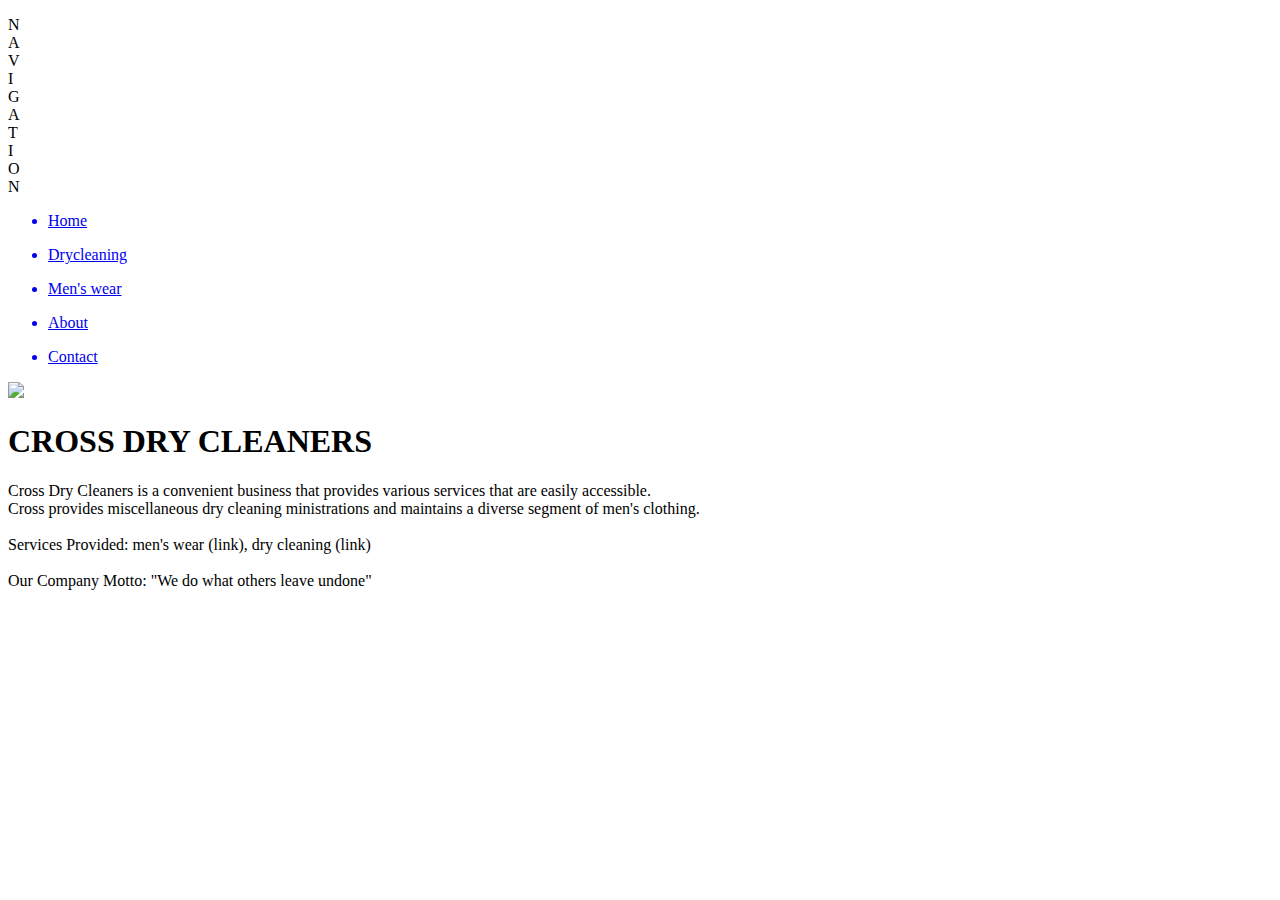
==== index.html @ 7c8ce888 "Add files via upload" ====
<!DOCTYPE html>
<html>
    <head>
        <link href="CSS/normalize.css" rel="stylesheet">
        <link href="CSS/main.css" rel="stylesheet">
        <link href="CSS/index.css" rel="stylesheet">
    </head>
    <body>
        <header id="head">
            <p id="htitle">N<br>A<br>V<br>I<br>G<br>A<br>T<br>I<br>O<br>N</p>
            <div id="hbutton"></div>
            <div id="nav">
                <ul>
                    <a href="#"><li class="sel"><p>Home</p></li></a>
                    <a href="dryc.html"><li><p>Drycleaning</p></li></a>
                    <a href="mensw.html"><li><p>Men's wear</p></li></a>
                    <a href="about.html"><li><p>About</p></li></a>
                    <a href="contact.html"><li><p>Contact</p></li></a>
                </ul>
            </div>
        </header>
        <div id="main">
            <div id="header">
                <img src="Images/Twitter Logo.png">
                <h1 id="title">CROSS DRY CLEANERS</h1>
            </div>
            <div id="body">
                <p>Cross Dry Cleaners is a convenient business that provides various services that are easily accessible. <br> Cross provides miscellaneous dry cleaning ministrations and maintains a diverse segment of men's clothing. <br><br> Services Provided: men's wear (link), dry cleaning (link) <br><br>Our Company Motto: "We do what others leave undone" </p>
            </div>
        </div>
        <footer>
            <div id="fback"></div>
        </footer>
        <script src="JS/main.js"></script>
        <script src="JS/index.js"></script>
    </body>
</html>
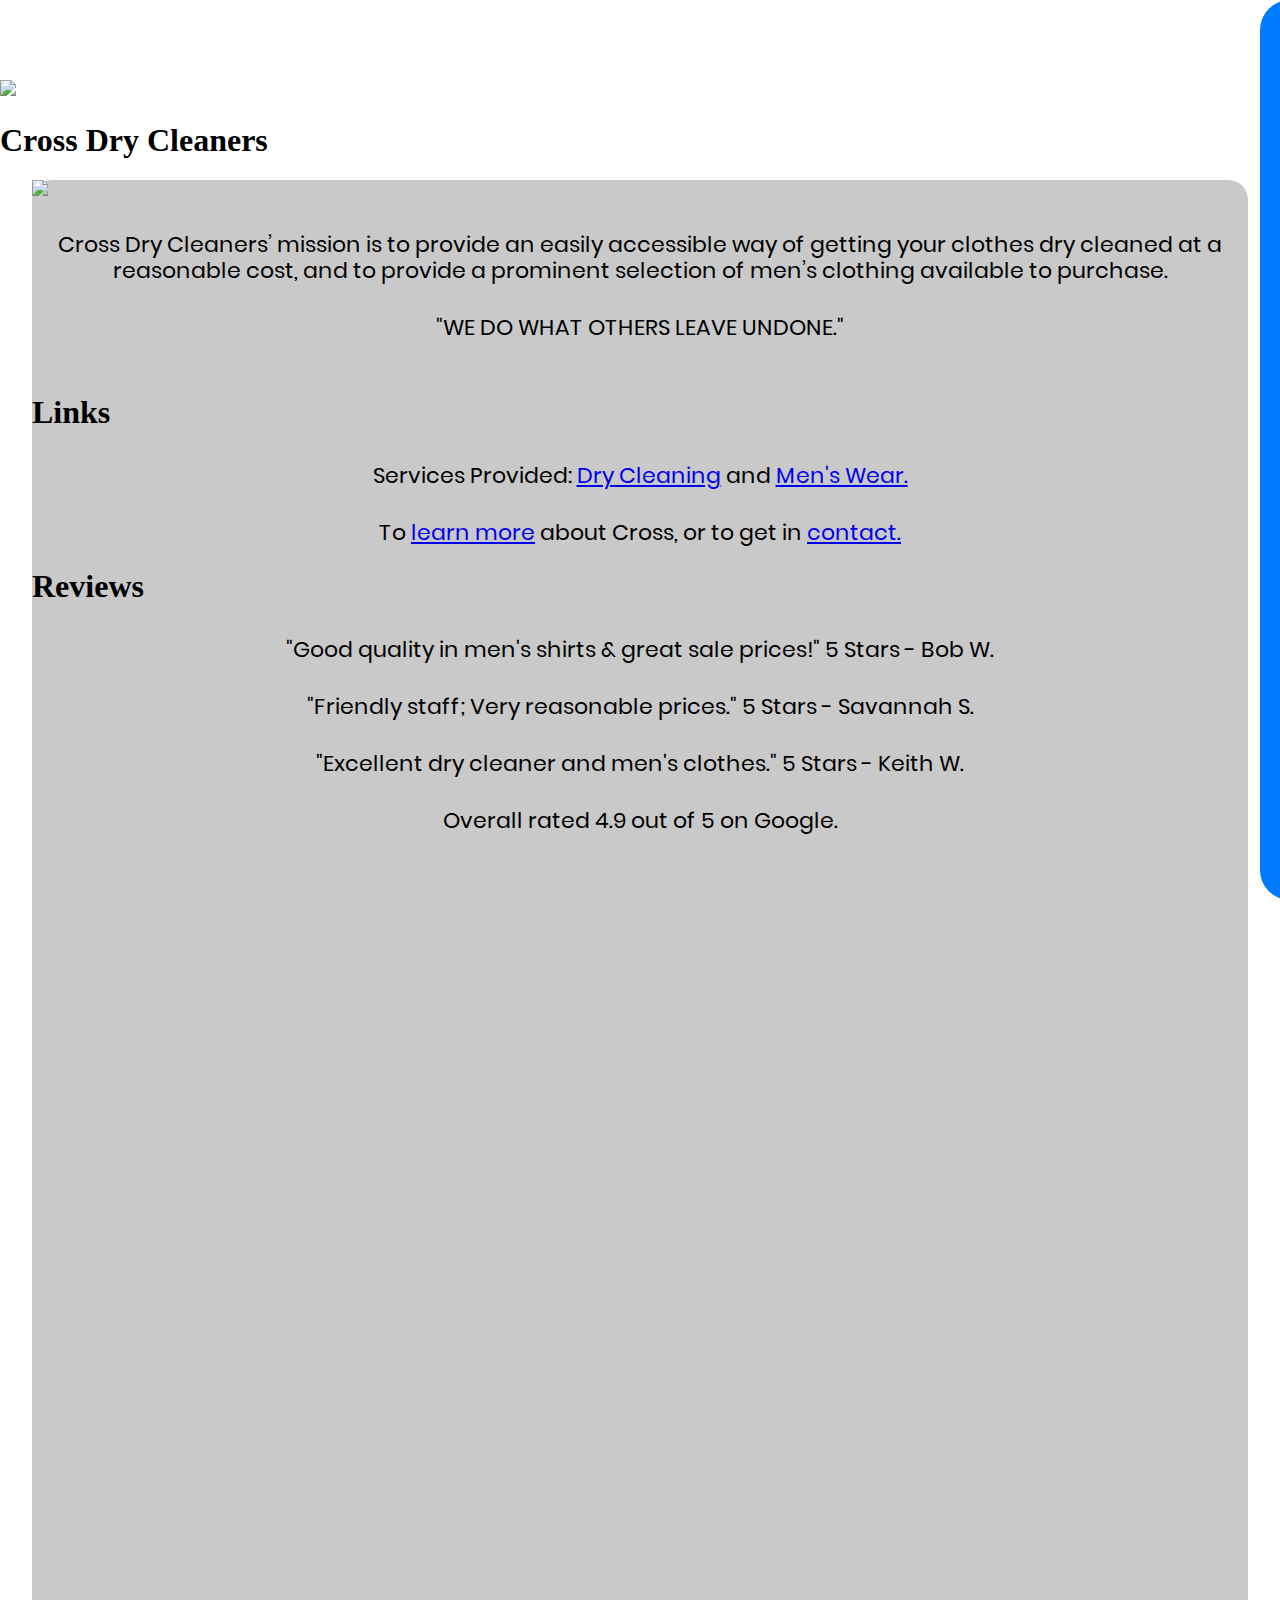
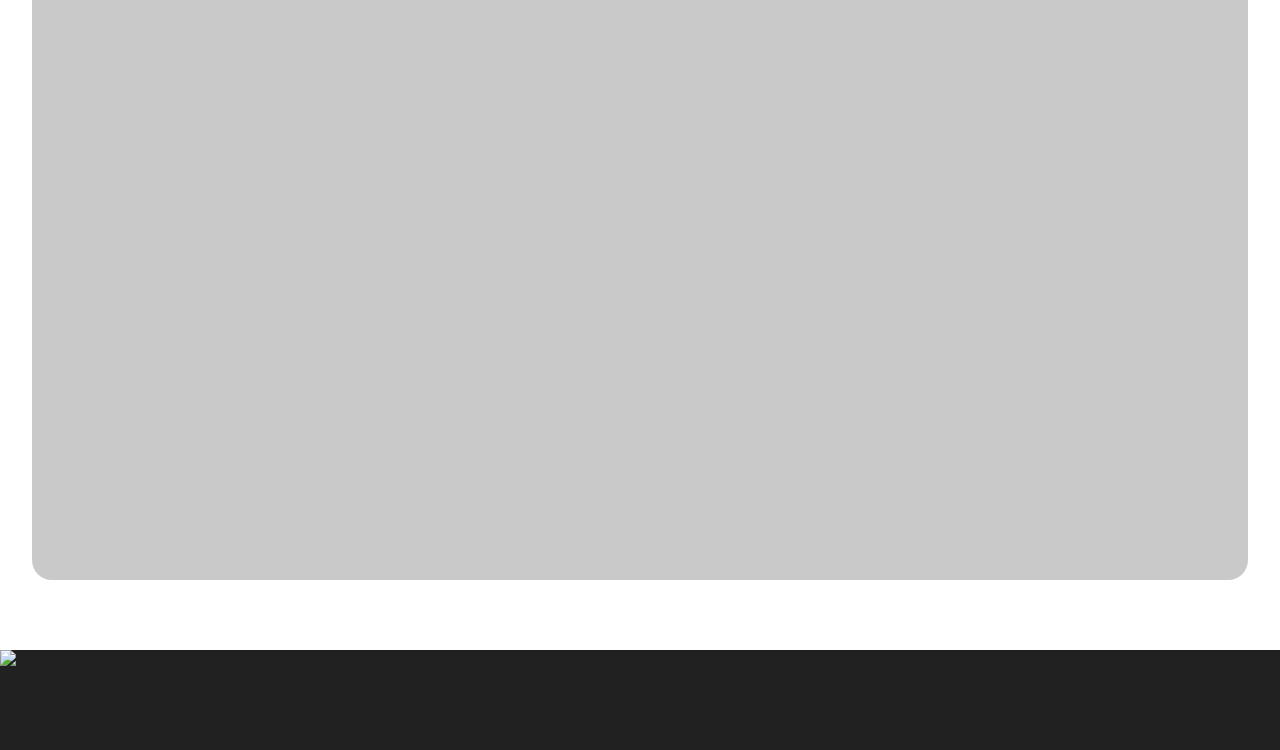
==== commit b398c14f: "Add files via upload" ====
--- a/index.html
+++ b/index.html
@@ -1,6 +1,24 @@
 <!DOCTYPE html>
 <html>
     <head>
+        <link rel="apple-touch-icon" sizes="57x57" href="Images/Favicons/apple-icon-57x57.png">
+        <link rel="apple-touch-icon" sizes="60x60" href="Images/Favicons/apple-icon-60x60.png">
+        <link rel="apple-touch-icon" sizes="72x72" href="Images/Favicons/apple-icon-72x72.png">
+        <link rel="apple-touch-icon" sizes="76x76" href="Images/Favicons/apple-icon-76x76.png">
+        <link rel="apple-touch-icon" sizes="114x114" href="Images/Favicons/apple-icon-114x114.png">
+        <link rel="apple-touch-icon" sizes="120x120" href="Images/Favicons/apple-icon-120x120.png">
+        <link rel="apple-touch-icon" sizes="144x144" href="Images/Favicons/apple-icon-144x144.png">
+        <link rel="apple-touch-icon" sizes="152x152" href="Images/Favicons/apple-icon-152x152.png">
+        <link rel="apple-touch-icon" sizes="180x180" href="Images/Favicons/apple-icon-180x180.png">
+        <link rel="icon" type="image/png" sizes="192x192"  href="Images/Favicons/android-icon-192x192.png">
+        <link rel="icon" type="image/png" sizes="32x32" href="Images/Favicons/favicon-32x32.png">
+        <link rel="icon" type="image/png" sizes="96x96" href="Images/Favicons/favicon-96x96.png">
+        <link rel="icon" type="image/png" sizes="16x16" href="Images/Favicons/favicon-16x16.png">
+        <link rel="manifest" href="Images/Favicons/manifest.json">
+        <meta name="msapplication-TileColor" content="#ffffff">
+        <meta name="msapplication-TileImage" content="Images/Favicons/ms-icon-144x144.png">
+        <meta name="theme-color" content="#ffffff">
+        <title>Home</title>
         <link href="CSS/normalize.css" rel="stylesheet">
         <link href="CSS/main.css" rel="stylesheet">
         <link href="CSS/index.css" rel="stylesheet">
@@ -13,23 +31,43 @@
                 <ul>
                     <a href="#"><li class="sel"><p>Home</p></li></a>
                     <a href="dryc.html"><li><p>Drycleaning</p></li></a>
-                    <a href="mensw.html"><li><p>Men's wear</p></li></a>
+                    <a href="mensw.html"><li><p>Apparel</p></li></a>
                     <a href="about.html"><li><p>About</p></li></a>
                     <a href="contact.html"><li><p>Contact</p></li></a>
                 </ul>
             </div>
         </header>
         <div id="main">
-            <div id="header">
-                <img src="Images/Twitter Logo.png">
-                <h1 id="title">CROSS DRY CLEANERS</h1>
+            <div id="logoc">
+                <img id="logo" src="Images/Page ess/logo.png">
+                <h1>Cross Dry Cleaners</h1>
             </div>
             <div id="body">
-                <p>Cross Dry Cleaners is a convenient business that provides various services that are easily accessible. <br> Cross provides miscellaneous dry cleaning ministrations and maintains a diverse segment of men's clothing. <br><br> Services Provided: men's wear (link), dry cleaning (link) <br><br>Our Company Motto: "We do what others leave undone" </p>
+                <div id="mloc">
+                    <img id="loc" src="Images/Inside/IMG_1023~photo.JPG">
+                </div>
+                <div id="listing">
+                <p id="top" class="space1">Cross Dry Cleaners’ mission is to provide an easily accessible way of getting your clothes dry cleaned at a reasonable cost, and to provide a prominent selection of men’s clothing available to purchase. </p>
+                <p class="space1">"WE DO WHAT OTHERS LEAVE UNDONE."</p>
+                <p class="space1 space2"></p>
+                <!-- Scacing for past start here -->
+                <h1 class="space1 title">Links</h1>
+                <p class="space1"> Services Provided: <a class="llinks" href="dryc.html">Dry Cleaning</a> and <a class="llinks" href="mensw.html">Men's Wear.</a></p>
+                <p class="space1 space2">To <a class="llinks" href="about.html">learn more</a> about Cross, or to get in <a class="llinks" href="contact.html">contact.</a></p>
+                <!-- Scacing for reviews start here -->
+                <h1 class="space1 title">Reviews</h1>
+                <p class="space1"> "Good quality in men's shirts & great sale prices!" 5 Stars - Bob W. </p>
+                <p class="space1"> "Friendly staff; Very reasonable prices." 5 Stars - Savannah S. </p>
+                <p class="space1"> "Excellent dry cleaner and men's clothes." 5 Stars - Keith W. </p>
+                <p id="bottom" class="space1"> Overall rated 4.9 out of 5 on Google. </p>
+                </div>
             </div>
+            <!--TODO Get images for the main page for looks and purposes-->
         </div>
         <footer>
-            <div id="fback"></div>
+            <div id="fback">
+                <img src="Images/Page ess/halux crop.png">
+            </div>
         </footer>
         <script src="JS/main.js"></script>
         <script src="JS/index.js"></script>
--- a/CSS/main.css
+++ b/CSS/main.css
@@ -0,0 +1,134 @@
+/**********************
+FONTS
+**********************/
+
+@font-face {
+    font-family: "Oswald";
+    src: url("../Fonts/Oswald-Regular.ttf");
+}
+
+@font-face {
+    font-family: "Roboto";
+    src: url("../Fonts/Roboto-Regular.ttf");
+}
+
+@font-face {
+    font-family: "Roboto";
+    src: url("../Fonts/Roboto-Bold.ttf");
+    font-weight: bold;
+}
+
+@font-face {
+    font-family: "Poppins";
+    src: url("../Fonts/Poppins-Regular.ttf");
+}
+
+/**********************
+MAIN
+**********************/
+
+/*********
+Navigation
+*********/
+
+header {
+    background: darkgrey;
+    width: 350px;
+    position: fixed;
+    height: 100%;
+    right: -350px;
+    top: 0;
+    transition-duration: 0.5s;
+    border-left: 20px solid #007bff;
+    border-radius: 30px 0 0 30px;
+    z-index: 2;
+}
+
+header div#hbutton {
+    height: 100%;
+    position: absolute;
+    left: -20px;
+    width: 20px;
+    cursor: pointer;
+    z-index: 3;
+}
+
+header div#nav ul {
+    list-style-type: none;
+    padding: 0;
+    margin: 0;
+    margin-top: 30px;
+}
+
+header div#nav ul a {
+    text-decoration: none;
+}
+
+header div#nav ul a li {
+    padding: 0 4px;
+    margin: 9px 0;
+    transition: 0.4s;
+    position: relative;
+    padding: 5px 4px;
+}
+
+header div#nav ul a li:hover {
+    background: #c7e4ff;
+}
+
+header div#nav ul a li p {
+    padding: 0;
+    margin: 0;
+    color: black;
+    font-family: "Roboto";
+}
+
+header div#nav ul a li.sel {
+    background: #70baff;
+    padding: 5px 4px;
+}
+
+header div#nav ul a li.sel p {
+    background: #70baff;
+    padding: 5px 4px;
+    font-family: "Roboto";
+    font-weight: bold;
+}
+
+header #htitle {
+    position: absolute;
+    left: -14px;
+    top: 20px;
+    font-family: "Roboto";
+    opacity: 0;
+    transition: 0.5s;
+    cursor: pointer;
+    text-align: center;
+}
+
+/*********
+Footer
+*********/
+
+footer div#fback {
+    background: #212121;
+    height: 100px;
+    width: 100%;
+}
+
+/*********
+Other
+*********/
+
+div#main {
+    margin-top: 80px;
+    width: 100%;
+}
+
+div#main div#body {
+    background: #c9c9c9;
+    height: 2000px;
+    width: 95%;
+    margin: 0 auto 70px auto;
+    border-radius: 20px;
+}--- a/CSS/index.css
+++ b/CSS/index.css
@@ -0,0 +1,20 @@
+div#main div#header {
+    text-align: center;
+    margin: 0 auto;
+    margin-top: 40px;
+}
+
+div#main div#header img {
+    width: 150px;
+}
+
+div#main div#header h1 {
+    font-family: "Oswald";
+}
+
+div#main div#body p{
+    text-align: center;
+    font-family: "Poppins";
+    font-size: 22px;
+    padding-top: 10px;
+}